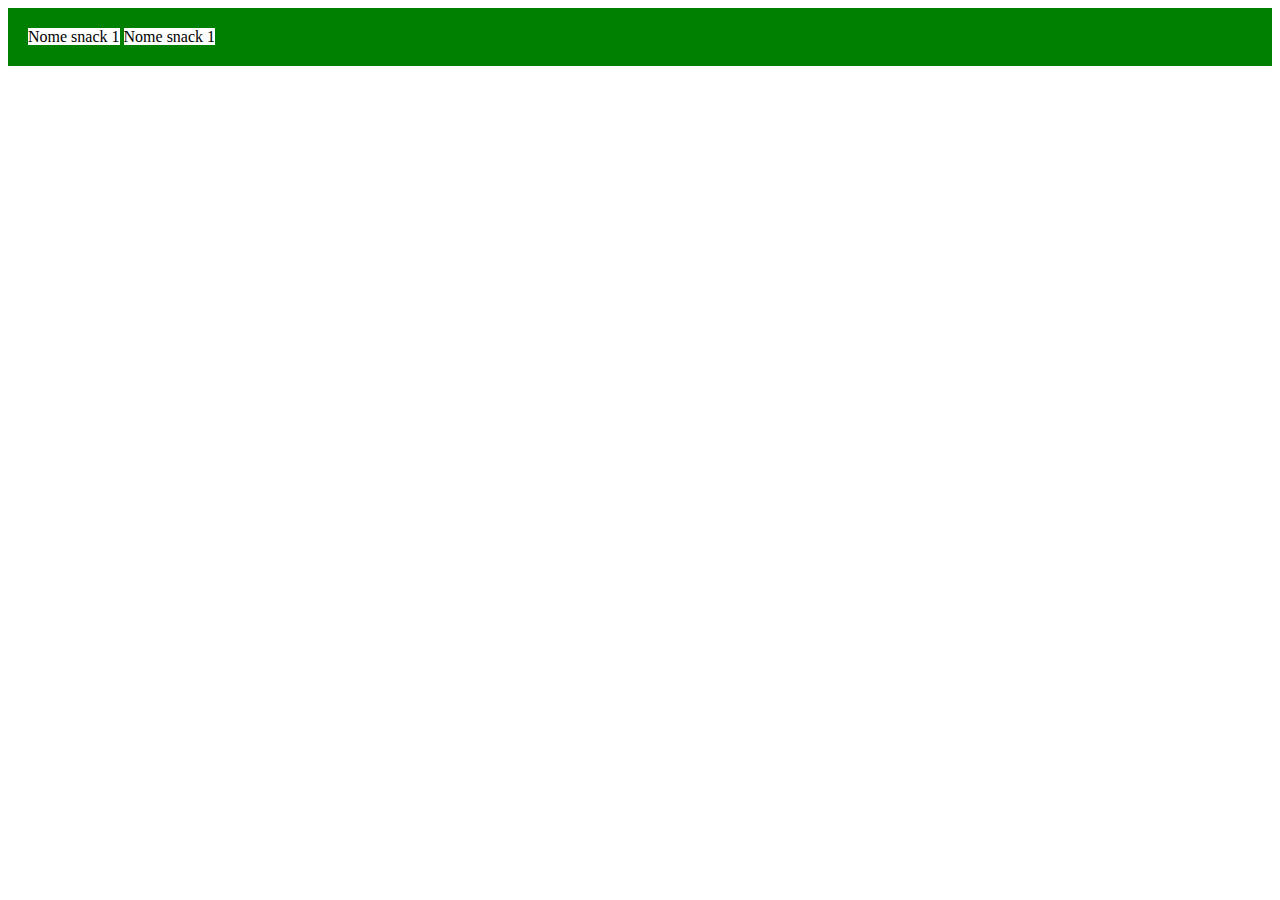
==== Links/index.html @ 7568e138 "first commit" ====
<!DOCTYPE html>
<html lang="en">
<head>
    <meta charset="UTF-8">
    <meta name="viewport" content="width=device-width, initial-scale=1.0">
    <link rel="stylesheet" href="./css/style.css">
    <title>Links</title>
</head>
<body>
    <div id="jsnack1">
        <a href="./jsnack1/index.html">Nome snack 1</a>
        <a href="./jsnack1/js/script.js">Nome snack 1</a>
    </div>
    

</body>
</html>
---- Links/css/style.css ----
#jsnack1{
    background-color: green;
    padding: 20px;
}
#jsnack1 a{
    text-decoration: none;
    color: black;
    background-color: white;
}
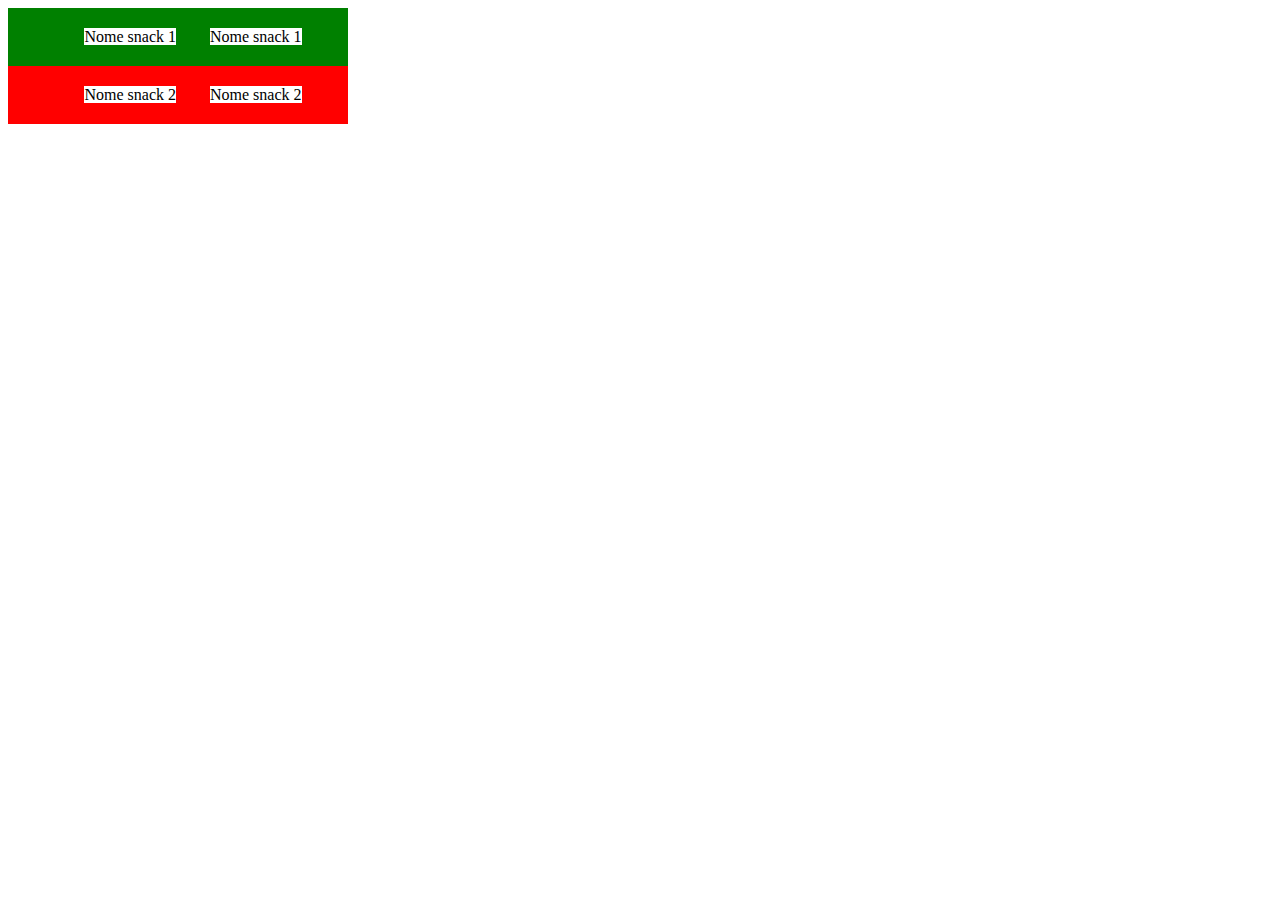
==== commit 480ab3a2: "Stilizzazione pagina dei links" ====
--- a/Links/index.html
+++ b/Links/index.html
@@ -11,6 +11,11 @@
         <a href="./jsnack1/index.html">Nome snack 1</a>
         <a href="./jsnack1/js/script.js">Nome snack 1</a>
     </div>
+
+    <div id="jsnack2">
+        <a href="./jsnack2/index.html">Nome snack 2</a>
+        <a href="./jsnack2/js/script.js">Nome snack 2</a>
+    </div>
     
 
 </body>
--- a/Links/css/style.css
+++ b/Links/css/style.css
@@ -1,9 +1,24 @@
 #jsnack1{
     background-color: green;
     padding: 20px;
+    width: 300px;
+    text-align: center;
 }
 #jsnack1 a{
     text-decoration: none;
     color: black;
     background-color: white;
+    margin-left: 30px;
+}
+#jsnack2{
+    background-color: red;
+    padding: 20px;
+    width: 300px;
+    text-align: center;
+}
+#jsnack2 a{
+    text-decoration: none;
+    color: black;
+    background-color: white;
+    margin-left: 30px;
 }